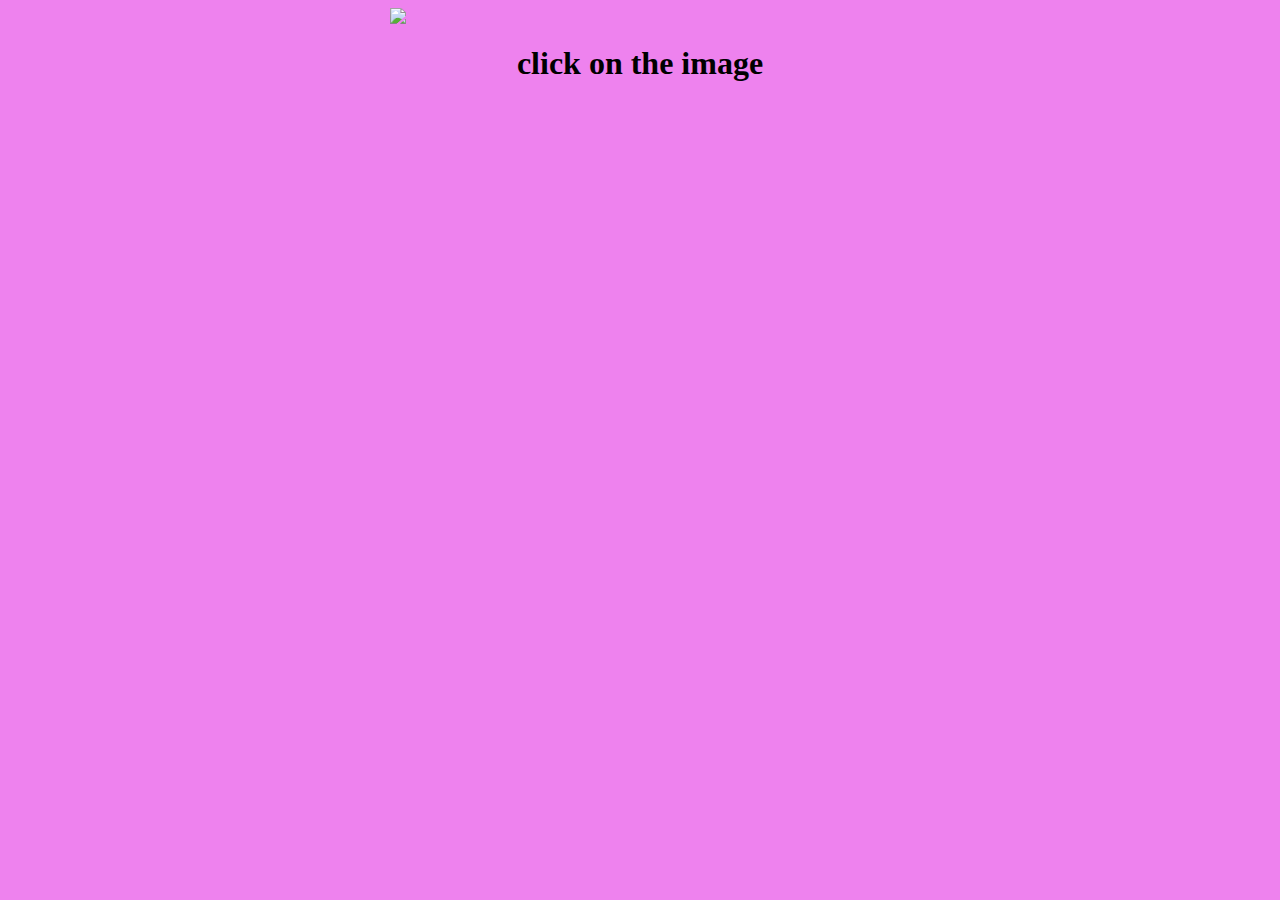
==== question4.html @ 8c36446c "Add files via upload" ====
<!DOCTYPE html>
<html lang="en">
<head>
    <meta charset="UTF-8">
    <meta http-equiv="X-UA-Compatible" content="IE=edge">
    <meta name="viewport" content="width=device-width, initial-scale=1.0">
    <title>Document</title>
    <style>
        body{
            background-color: violet;
        }
        #box img{
            width:500px;
            display: block;
            margin:auto;

        }
        h1{
            text-align: center;
        }
        </style>
</head>
<body>
    <div id="box">
        <a href="https://static01.nyt.com/images/2019/10/29/world/29oz-google/merlin_155876154_1b01a349-b57a-4db9-8fba-77a28e8b64f0-jumbo.jpg?quality=75&auto=webp" >
    <img src=" https://www.simplilearn.com/ice9/free_resources_article_thumb/tester-or-developer-what-suits-you-the-most.jpg">
    </a>
    </div>
    <h1> click on the image</h1>
</body>
</html>
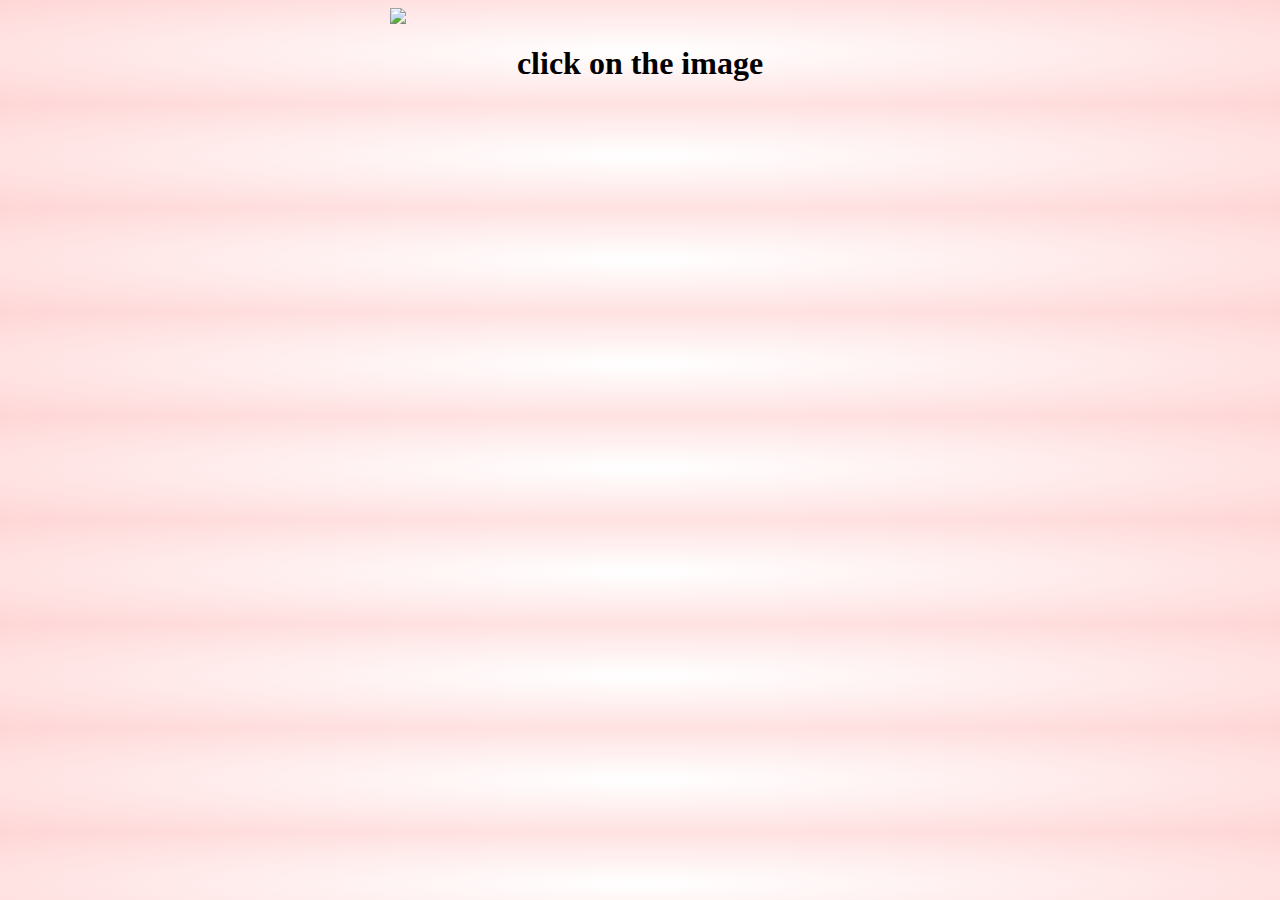
==== commit a3f72d9f: "Add files via upload" ====
--- a/question4.html
+++ b/question4.html
@@ -7,7 +7,7 @@
     <title>Document</title>
     <style>
         body{
-            background-color: violet;
+            background: radial-gradient(#fff,#ffd6d6);
         }
         #box img{
             width:500px;
